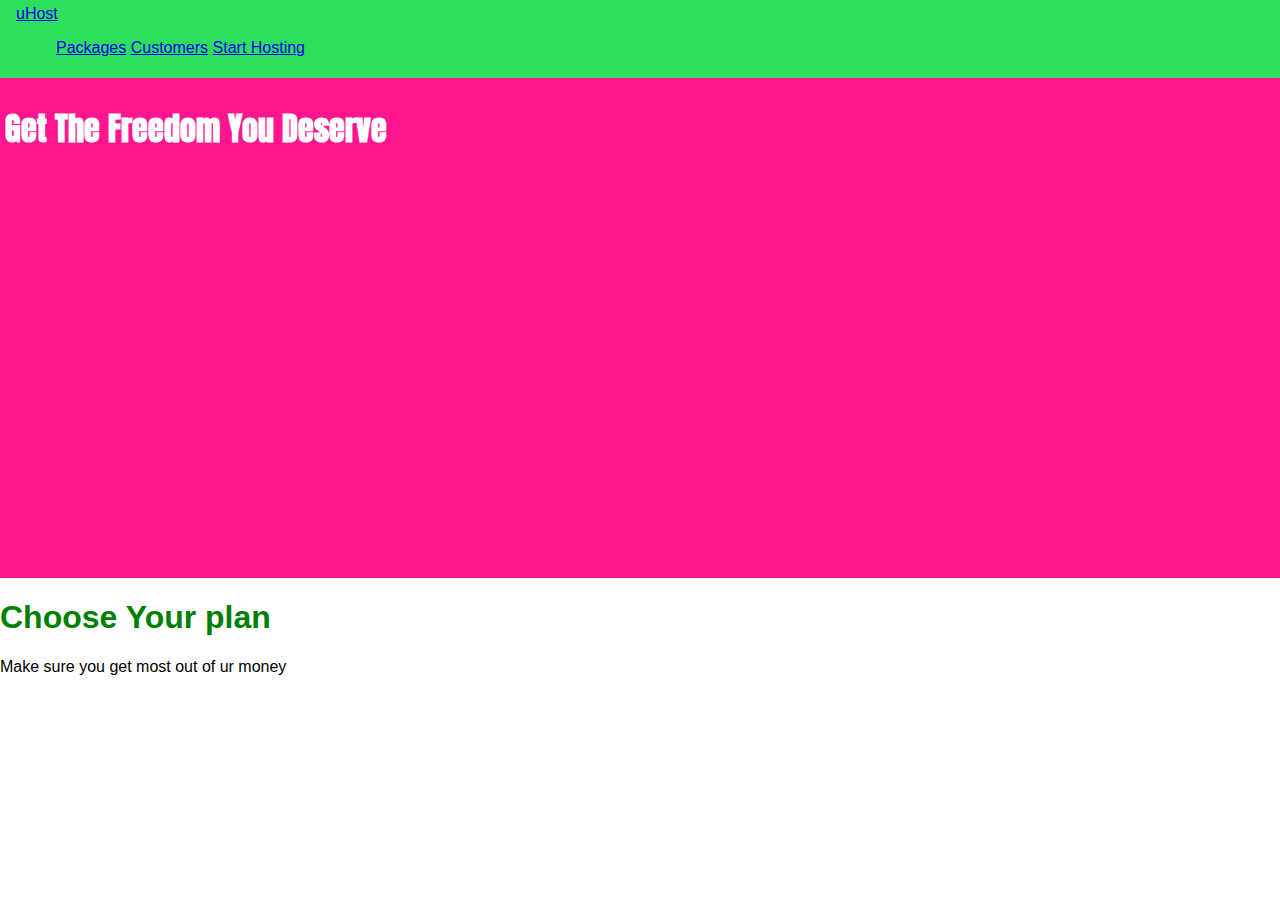
==== display/index.html @ 2cd5b82e "Create index.html" ====
<!DOCTYPE html>
<html lang="en">
  <head>
    <meta charset="UTF-8" />
    <meta name="viewport" content="width=device-width, initial-scale=1.0" />
    <meta http-equiv="X-UA-Compatible" content="ie=edge" />
    <title>CSS Course</title>
    <link
      href="https://fonts.googleapis.com/css2?family=Anton&display=swap"
      rel="stylesheet"
    />
    <link rel="stylesheet" href="main.css" />
  </head>
  <body>
    <header class="main-header">
      <div>
        <a href="index.html"> uHost </a>
      </div>
      <nav>
        <ul class="main-nav__items">
          <li class="main-nav__item">
            <a href="packages/index.html">Packages</a>
          </li>
          <li class="main-nav__item">
            <!-- anchor tag are inline -->
            <a href="customers/index.html">Customers</a>
          </li>
          <li class="main-nav__item">
            <a href="start-hosting/index.html">Start Hosting</a>
          </li>
        </ul>
      </nav>
    </header>
    <main>
      <section id="product-overview">
        <h1>Get The Freedom You Deserve</h1>
      </section>
      <section id="plans">
        <h1 class="section-title">Choose Your plan</h1>
        <p>Make sure you get most out of ur money</p>
      </section>
    </main>
  </body>
</html>
---- display/main.css ----
* {
  box-sizing: border-box;
}

/* global selector select all element  */
body {
  font-family: sans-serif;
  margin: 0px;
}

main {
  height: 200px;
}
/* element like div , seection are block level element which take full width
  inline element do not take full width
*/
#product-overview {
  background-color: #ff168f;
  width: 100%;
  /* height is relative to parent element if parent height(main) is 200 px then it will take 100% of parent */
  height: 500px;
  padding: 5px;
}

.section-title {
  color: green;
}

#product-overview h1 {
  color: white;
  font-family: "Anton", sans-serif;
}

.main-header {
  width: 100%;
  padding: 5px 16px;
  background: #2ddf5c;
}

.main-nav__item {
  /* in inline we cannot set margin top  right */
  display: inline;
}
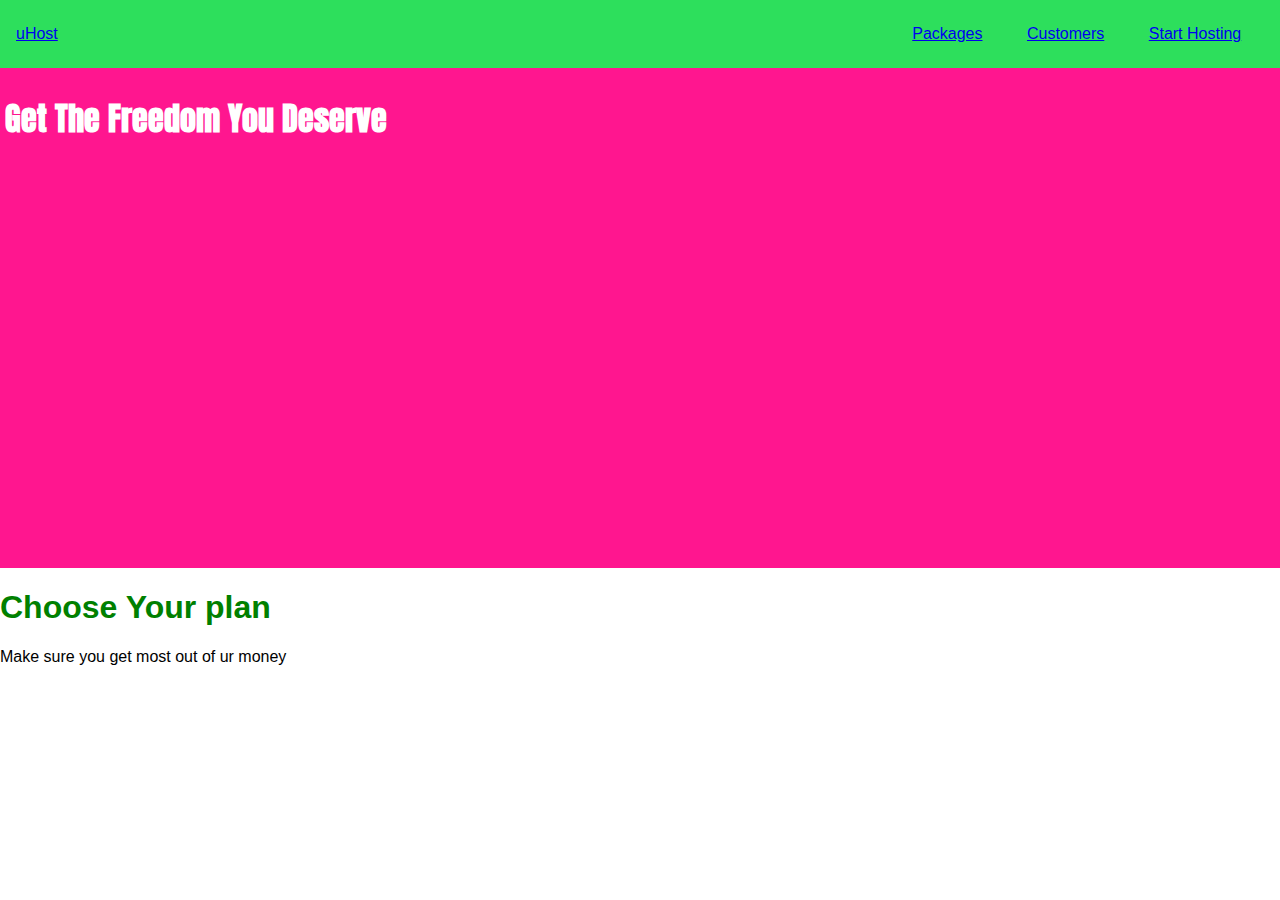
==== commit 8b22b04a: "Update index.html" ====
--- a/display/index.html
+++ b/display/index.html
@@ -16,7 +16,7 @@
       <div>
         <a href="index.html"> uHost </a>
       </div>
-      <nav>
+      <nav class="main-nav">
         <ul class="main-nav__items">
           <li class="main-nav__item">
             <a href="packages/index.html">Packages</a>
--- a/display/main.css
+++ b/display/main.css
@@ -37,7 +37,26 @@
   background: #2ddf5c;
 }
 
+.main-header > div {
+  display: inline-block;
+}
+
+
+
+.main-nav {
+  display: inline-block;
+  width: calc(100% - 49px);
+  text-align: right;
+}
+
+.main-nav__items {
+  margin: 0px;
+  padding: 0px;
+  list-style: none;
+}
+
 .main-nav__item {
   /* in inline we cannot set margin top  right */
-  display: inline;
+  display: inline-block;
+  padding: 20px;
 }
